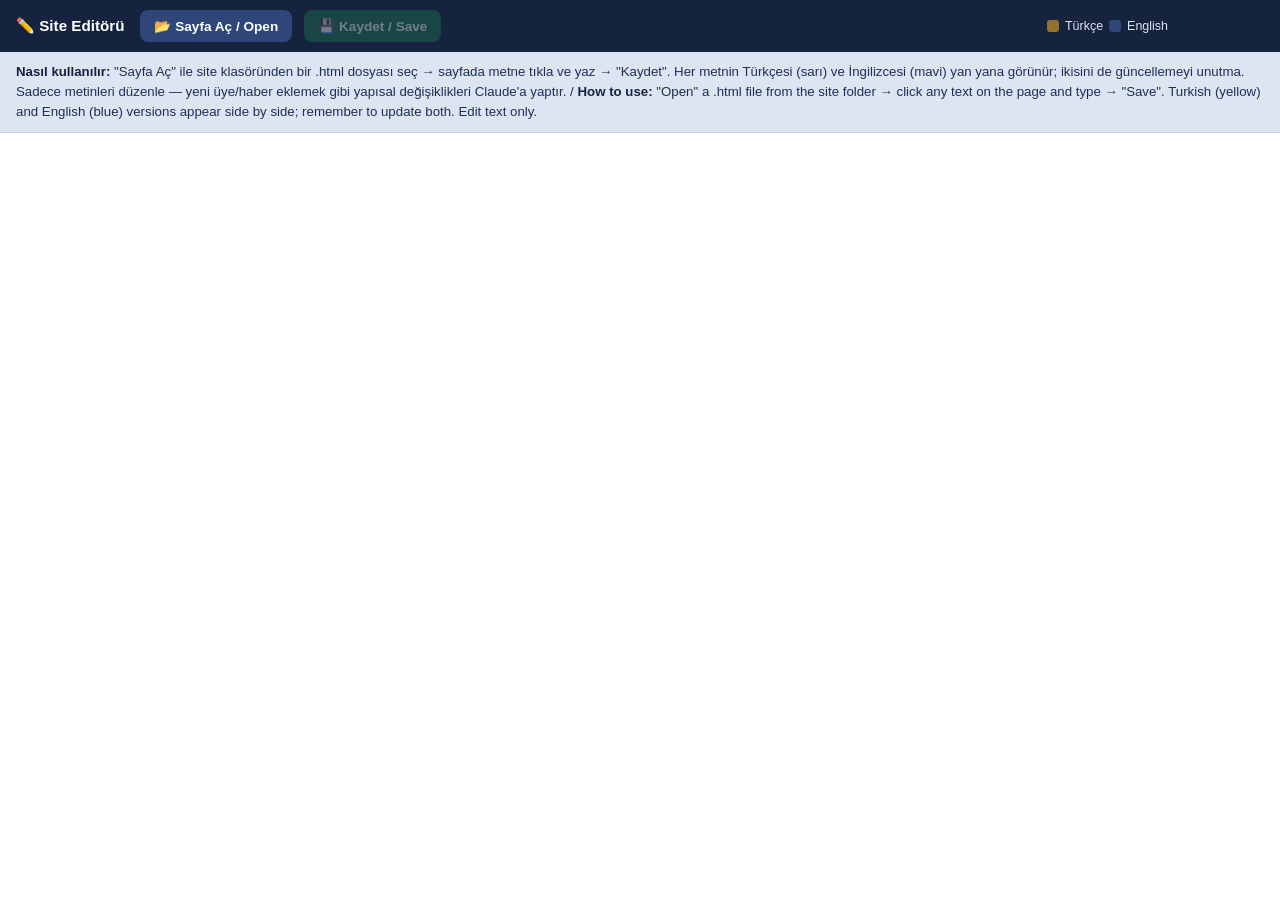
==== editor.html @ 821d8e5f "Initial release: bilingual research group website Static TR/EN site for the Kucukkolbasi Research Gr" ====
<!DOCTYPE html>
<html lang="tr">
<head>
  <meta charset="UTF-8">
  <meta name="viewport" content="width=device-width, initial-scale=1.0">
  <title>Site Editörü | Küçükkolbaşı Research Group</title>
  <style>
    * { margin: 0; padding: 0; box-sizing: border-box; }
    html, body { height: 100%; }
    body {
      font-family: "Segoe UI", sans-serif;
      display: flex; flex-direction: column;
      background: #f6f8fc;
    }
    .bar {
      display: flex; align-items: center; gap: 12px; flex-wrap: wrap;
      background: #16233f; color: #dde4f2;
      padding: 10px 16px;
    }
    .bar strong { color: #fff; font-size: 0.95rem; margin-right: 4px; }
    .bar button {
      border: none; border-radius: 8px; cursor: pointer;
      font: 600 0.85rem "Segoe UI", sans-serif;
      padding: 8px 14px;
      background: #2e4778; color: #fff;
    }
    .bar button:hover:not(:disabled) { background: #3d5a94; }
    .bar button:disabled { opacity: 0.4; cursor: not-allowed; }
    #saveBtn { background: #1e7a4f; }
    #saveBtn:hover:not(:disabled) { background: #239159; }
    #fileName { font-size: 0.82rem; color: #7c9cc4; }
    .legend { display: flex; align-items: center; gap: 6px; font-size: 0.78rem; margin-left: auto; }
    .sw { display: inline-block; width: 12px; height: 12px; border-radius: 3px; }
    .sw.tr { background: rgba(255, 178, 36, 0.55); }
    .sw.en { background: rgba(61, 90, 148, 0.65); }
    #status { font-size: 0.82rem; font-weight: 600; min-width: 90px; }
    #status.ok { color: #7fe0a8; }
    #status.err { color: #ff9b9b; }
    #hint {
      background: #dde4f2; color: #1e3055;
      font-size: 0.83rem; line-height: 1.5;
      padding: 10px 16px;
      border-bottom: 1px solid #c3cee6;
    }
    #hint b { color: #16233f; }
    #unsupported {
      background: #ffe3e3; color: #7a1f1f;
      padding: 10px 16px; font-size: 0.85rem;
    }
    #frame { flex: 1; width: 100%; border: none; background: #fff; }
    [hidden] { display: none !important; }
  </style>
</head>
<body>

  <header class="bar">
    <strong>✏️ Site Editörü</strong>
    <button id="openBtn">📂 Sayfa Aç / Open</button>
    <button id="saveBtn" disabled>💾 Kaydet / Save</button>
    <span id="fileName"></span>
    <span class="legend">
      <i class="sw tr"></i> Türkçe
      <i class="sw en"></i> English
      <span id="status"></span>
    </span>
  </header>

  <div id="unsupported" hidden>
    Bu editör Chrome veya Edge tarayıcısı gerektirir (dosya kaydetme özelliği için). /
    This editor requires Chrome or Edge (for the file-save feature).
  </div>

  <div id="hint">
    <b>Nasıl kullanılır:</b> "Sayfa Aç" ile site klasöründen bir .html dosyası seç → sayfada metne tıkla ve yaz → "Kaydet".
    Her metnin Türkçesi (sarı) ve İngilizcesi (mavi) yan yana görünür; ikisini de güncellemeyi unutma.
    Sadece metinleri düzenle — yeni üye/haber eklemek gibi yapısal değişiklikleri Claude'a yaptır. /
    <b>How to use:</b> "Open" a .html file from the site folder → click any text on the page and type → "Save".
    Turkish (yellow) and English (blue) versions appear side by side; remember to update both. Edit text only.
  </div>

  <iframe id="frame" title="Düzenlenen sayfa"></iframe>

  <script>
    (function () {
      var frame = document.getElementById("frame");
      var openBtn = document.getElementById("openBtn");
      var saveBtn = document.getElementById("saveBtn");
      var fileNameEl = document.getElementById("fileName");
      var statusEl = document.getElementById("status");
      var fileHandle = null;
      var dirty = false;

      var supported = "showOpenFilePicker" in window;
      if (!supported) {
        document.getElementById("unsupported").hidden = false;
        openBtn.disabled = true;
      }

      function flash(msg, isErr) {
        statusEl.textContent = msg;
        statusEl.className = isErr ? "err" : "ok";
        if (!isErr) setTimeout(function () { statusEl.textContent = ""; }, 3000);
      }

      function setDirty(v) {
        dirty = v;
        saveBtn.disabled = !fileHandle || !v;
      }

      /* Load raw HTML text into the editor iframe.
         Scripts are neutralised (type="text/plain") so the page stays static while editing;
         the Save step restores them. */
      function loadHtml(text, name) {
        var prepared = text.replace(/<script(?=[\s>])/gi, '<script data-editor-disabled type="text/plain"');
        frame.srcdoc = prepared;
        fileNameEl.textContent = name || "";
        setDirty(false);
      }

      frame.addEventListener("load", function () {
        var doc = frame.contentDocument;
        if (!doc || !doc.body || !doc.body.childElementCount) return;

        var st = doc.createElement("style");
        st.setAttribute("data-editor-only", "");
        st.textContent =
          'html[data-lang="tr"] .en, html[data-lang="en"] .tr { display: revert !important; }' +
          '.tr { background: rgba(255,178,36,.16); box-shadow: inset 0 0 0 1px rgba(255,178,36,.4); }' +
          '.en { background: rgba(61,90,148,.12); box-shadow: inset 0 0 0 1px rgba(61,90,148,.35); }' +
          '[contenteditable="true"]:hover { outline: 2px solid #3d5a94; cursor: text; }' +
          '[contenteditable="true"]:focus { outline: 2px solid #ffb224; }' +
          '.reveal { opacity: 1 !important; transform: none !important; }' +
          'html { scroll-behavior: auto; }';
        doc.head.appendChild(st);

        /* bilingual spans are always editable */
        doc.querySelectorAll(".tr, .en").forEach(function (el) {
          el.setAttribute("contenteditable", "true");
        });
        /* plain single-language text elements (e.g. member names) */
        doc.querySelectorAll("h1,h2,h3,h4,p,li,time").forEach(function (el) {
          if (!el.querySelector(".tr, .en") && !el.closest('[contenteditable="true"]')) {
            el.setAttribute("contenteditable", "true");
          }
        });

        /* keep the iframe on the page being edited */
        doc.addEventListener("click", function (e) {
          if (e.target.closest("a")) e.preventDefault();
        }, true);

        doc.addEventListener("input", function () { setDirty(true); });
      });

      function serialize() {
        var clone = frame.contentDocument.documentElement.cloneNode(true);
        clone.querySelectorAll("[data-editor-only]").forEach(function (n) { n.remove(); });
        clone.querySelectorAll("[contenteditable]").forEach(function (n) { n.removeAttribute("contenteditable"); });
        clone.querySelectorAll("script[data-editor-disabled]").forEach(function (s) {
          s.removeAttribute("type");
          s.removeAttribute("data-editor-disabled");
        });
        return "<!DOCTYPE html>\n" + clone.outerHTML + "\n";
      }

      openBtn.addEventListener("click", function () {
        if (dirty && !confirm("Kaydedilmemiş değişiklikler var, yine de devam? / Unsaved changes, continue anyway?")) return;
        window.showOpenFilePicker({
          types: [{ description: "HTML", accept: { "text/html": [".html", ".htm"] } }]
        }).then(function (handles) {
          fileHandle = handles[0];
          return fileHandle.getFile();
        }).then(function (file) {
          return file.text().then(function (text) { loadHtml(text, file.name); });
        }).catch(function (err) {
          if (err && err.name !== "AbortError") flash("Hata / Error: " + err.message, true);
        });
      });

      saveBtn.addEventListener("click", function () {
        if (!fileHandle) return;
        var html = serialize();
        fileHandle.createWritable().then(function (w) {
          return w.write(html).then(function () { return w.close(); });
        }).then(function () {
          setDirty(false);
          flash("Kaydedildi ✓ / Saved ✓");
        }).catch(function (err) {
          flash("Hata / Error: " + err.message, true);
        });
      });

      window.addEventListener("beforeunload", function (e) {
        if (dirty) { e.preventDefault(); e.returnValue = ""; }
      });

      /* exposed for testing and console use */
      window.krgEditor = { loadHtml: loadHtml, serialize: serialize };
    })();
  </script>
</body>
</html>
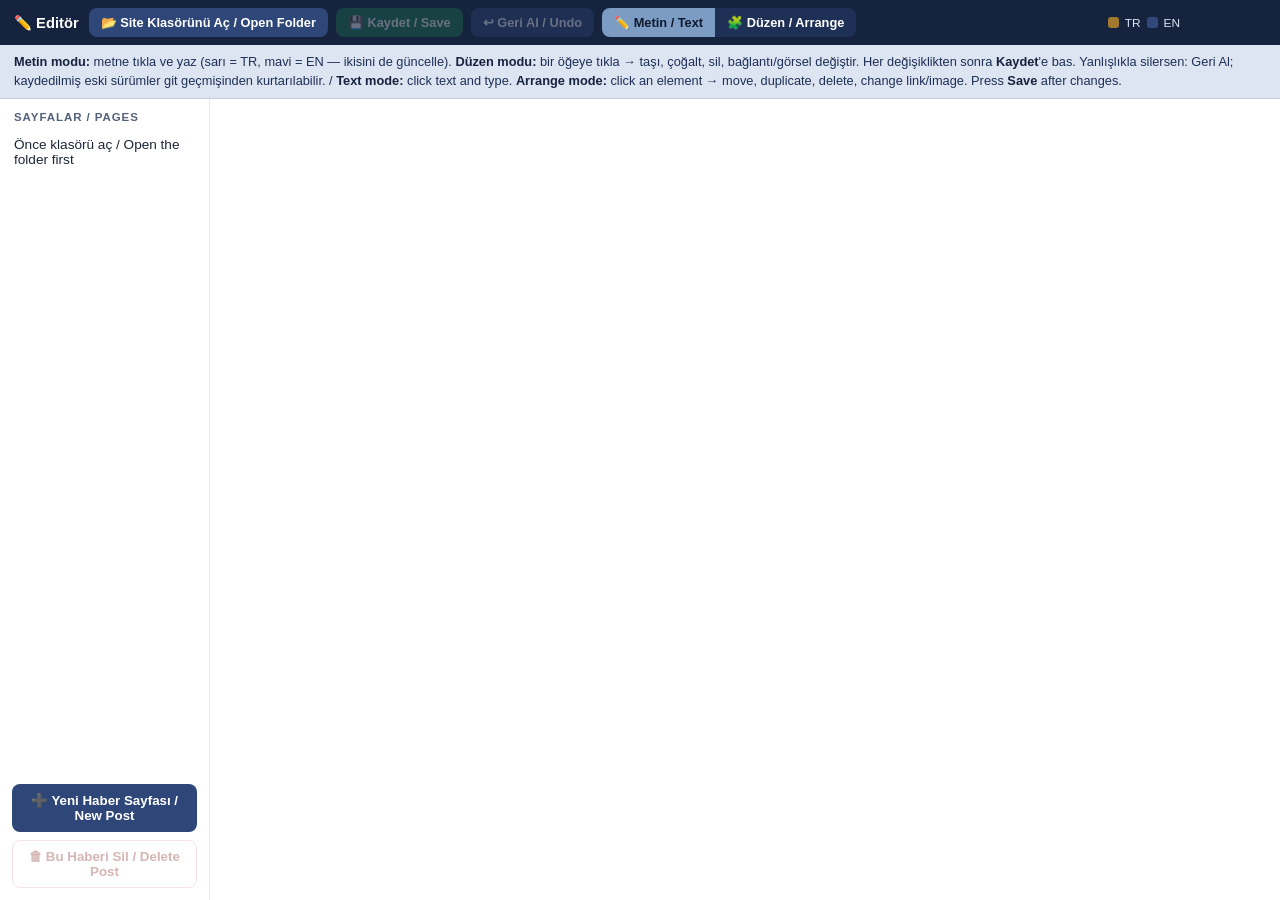
==== commit 943c0232: "Team photos, simplified nav, visual editor v2 - Wire teamimages/ photos into all member cards (Emadu" ====
--- a/editor.html
+++ b/editor.html
@@ -10,110 +10,287 @@
     body {
       font-family: "Segoe UI", sans-serif;
       display: flex; flex-direction: column;
-      background: #f6f8fc;
-    }
+      background: #f6f8fc; color: #1c2536;
+    }
+
+    /* ---------- top bar ---------- */
     .bar {
-      display: flex; align-items: center; gap: 12px; flex-wrap: wrap;
+      display: flex; align-items: center; gap: 8px; flex-wrap: wrap;
       background: #16233f; color: #dde4f2;
-      padding: 10px 16px;
-    }
-    .bar strong { color: #fff; font-size: 0.95rem; margin-right: 4px; }
-    .bar button {
+      padding: 8px 14px;
+    }
+    .bar strong { color: #fff; font-size: 0.92rem; margin-right: 2px; }
+    .bar button, .modal button {
       border: none; border-radius: 8px; cursor: pointer;
-      font: 600 0.85rem "Segoe UI", sans-serif;
-      padding: 8px 14px;
+      font: 600 0.8rem "Segoe UI", sans-serif;
+      padding: 7px 12px;
       background: #2e4778; color: #fff;
+      white-space: nowrap;
     }
     .bar button:hover:not(:disabled) { background: #3d5a94; }
-    .bar button:disabled { opacity: 0.4; cursor: not-allowed; }
+    .bar button:disabled { opacity: 0.35; cursor: not-allowed; }
     #saveBtn { background: #1e7a4f; }
     #saveBtn:hover:not(:disabled) { background: #239159; }
-    #fileName { font-size: 0.82rem; color: #7c9cc4; }
-    .legend { display: flex; align-items: center; gap: 6px; font-size: 0.78rem; margin-left: auto; }
-    .sw { display: inline-block; width: 12px; height: 12px; border-radius: 3px; }
-    .sw.tr { background: rgba(255, 178, 36, 0.55); }
-    .sw.en { background: rgba(61, 90, 148, 0.65); }
-    #status { font-size: 0.82rem; font-weight: 600; min-width: 90px; }
+    .mode-group { display: flex; border-radius: 8px; overflow: hidden; }
+    .mode-group button { border-radius: 0; background: #1e3055; }
+    .mode-group button.on { background: #7c9cc4; color: #101a30; }
+    .sel-tools { display: flex; align-items: center; gap: 6px; flex-wrap: wrap; }
+    .sel-tools[hidden] { display: none; }
+    #selLabel {
+      font: 600 0.75rem Consolas, monospace; color: #ffb224;
+      background: rgba(255,178,36,0.12); border: 1px solid rgba(255,178,36,0.4);
+      border-radius: 6px; padding: 4px 8px;
+    }
+    .sel-tools button { background: #3d5a94; padding: 6px 9px; }
+    .sel-tools button.danger { background: #8a2f2f; }
+    .sel-tools button.danger:hover { background: #a83a3a; }
+    .legend { display: flex; align-items: center; gap: 6px; font-size: 0.74rem; margin-left: auto; }
+    .sw { display: inline-block; width: 11px; height: 11px; border-radius: 3px; }
+    .sw.tr { background: rgba(255, 178, 36, 0.6); }
+    .sw.en { background: rgba(61, 90, 148, 0.7); }
+    #status { font-size: 0.8rem; font-weight: 600; min-width: 80px; }
     #status.ok { color: #7fe0a8; }
     #status.err { color: #ff9b9b; }
+
+    /* ---------- hint ---------- */
     #hint {
       background: #dde4f2; color: #1e3055;
-      font-size: 0.83rem; line-height: 1.5;
-      padding: 10px 16px;
+      font-size: 0.8rem; line-height: 1.45;
+      padding: 8px 14px;
       border-bottom: 1px solid #c3cee6;
     }
     #hint b { color: #16233f; }
-    #unsupported {
-      background: #ffe3e3; color: #7a1f1f;
-      padding: 10px 16px; font-size: 0.85rem;
-    }
-    #frame { flex: 1; width: 100%; border: none; background: #fff; }
+    #unsupported { background: #ffe3e3; color: #7a1f1f; padding: 10px 14px; font-size: 0.85rem; }
+
+    /* ---------- layout ---------- */
+    #main { flex: 1; display: flex; min-height: 0; }
+    #sidebar {
+      width: 210px; flex-shrink: 0;
+      background: #fff; border-right: 1px solid #e3e8f2;
+      display: flex; flex-direction: column;
+      overflow-y: auto;
+    }
+    #sidebar h4 {
+      font-size: 0.72rem; letter-spacing: 0.08em; text-transform: uppercase;
+      color: #55617a; padding: 12px 14px 6px;
+    }
+    .page-item {
+      display: block; width: 100%; text-align: left;
+      border: none; background: none; cursor: pointer;
+      font: 500 0.85rem "Segoe UI", sans-serif; color: #1c2536;
+      padding: 8px 14px;
+    }
+    .page-item:hover { background: #f6f8fc; }
+    .page-item.active { background: #dde4f2; font-weight: 700; color: #16233f; }
+    .page-item .sub { color: #7c9cc4; font-size: 0.72rem; display: block; }
+    #sideActions { margin-top: auto; padding: 12px; display: flex; flex-direction: column; gap: 8px; }
+    #sideActions button { width: 100%; }
+    #newPageBtn { background: #2e4778; color: #fff; border: none; border-radius: 8px; padding: 9px; font-weight: 600; cursor: pointer; }
+    #delPageBtn { background: #fff; color: #8a2f2f; border: 1.5px solid #e3b3b3; border-radius: 8px; padding: 8px; font-weight: 600; cursor: pointer; }
+    #delPageBtn:disabled { opacity: 0.35; cursor: not-allowed; }
+    #frame { flex: 1; border: none; background: #fff; min-width: 0; }
+
+    /* ---------- image picker modal ---------- */
+    #modalWrap {
+      position: fixed; inset: 0; z-index: 50;
+      background: rgba(16, 26, 48, 0.55);
+      display: grid; place-items: center;
+    }
+    .modal {
+      background: #fff; border-radius: 14px; padding: 20px;
+      width: min(640px, 92vw); max-height: 80vh; overflow-y: auto;
+    }
+    .modal h3 { font-size: 1rem; color: #16233f; margin-bottom: 14px; }
+    .img-grid { display: grid; grid-template-columns: repeat(auto-fill, minmax(110px, 1fr)); gap: 10px; }
+    .img-choice { border: 2px solid #e3e8f2; border-radius: 10px; background: #fff; cursor: pointer; padding: 6px; }
+    .img-choice:hover { border-color: #2e4778; }
+    .img-choice img { width: 100%; height: 80px; object-fit: cover; border-radius: 6px; display: block; }
+    .img-choice span { display: block; font-size: 0.68rem; color: #55617a; margin-top: 4px; word-break: break-all; }
+    .modal .close-row { margin-top: 14px; text-align: right; }
     [hidden] { display: none !important; }
   </style>
 </head>
 <body>
 
   <header class="bar">
-    <strong>✏️ Site Editörü</strong>
-    <button id="openBtn">📂 Sayfa Aç / Open</button>
+    <strong>✏️ Editör</strong>
+    <button id="openBtn">📂 Site Klasörünü Aç / Open Folder</button>
     <button id="saveBtn" disabled>💾 Kaydet / Save</button>
-    <span id="fileName"></span>
+    <button id="undoBtn" disabled>↩ Geri Al / Undo</button>
+    <span class="mode-group">
+      <button id="modeText" class="on">✏️ Metin / Text</button>
+      <button id="modeArrange">🧩 Düzen / Arrange</button>
+    </span>
+    <span class="sel-tools" id="selTools" hidden>
+      <span id="selLabel"></span>
+      <button id="upBtn" title="Yukarı taşı / Move up">⬆</button>
+      <button id="downBtn" title="Aşağı taşı / Move down">⬇</button>
+      <button id="dupBtn" title="Çoğalt / Duplicate">⧉</button>
+      <button id="linkBtn" title="Bağlantıyı düzenle / Edit link">🔗</button>
+      <button id="imgBtn" title="Görseli değiştir / Change image">🖼</button>
+      <button id="parentBtn" title="Üst öğeyi seç / Select parent">⌃ Üst</button>
+      <button id="delBtn" class="danger" title="Sil / Delete">🗑</button>
+    </span>
     <span class="legend">
-      <i class="sw tr"></i> Türkçe
-      <i class="sw en"></i> English
+      <i class="sw tr"></i> TR
+      <i class="sw en"></i> EN
       <span id="status"></span>
     </span>
   </header>
 
   <div id="unsupported" hidden>
-    Bu editör Chrome veya Edge tarayıcısı gerektirir (dosya kaydetme özelliği için). /
-    This editor requires Chrome or Edge (for the file-save feature).
+    Bu editör Chrome veya Edge gerektirir. / This editor requires Chrome or Edge.
   </div>
 
   <div id="hint">
-    <b>Nasıl kullanılır:</b> "Sayfa Aç" ile site klasöründen bir .html dosyası seç → sayfada metne tıkla ve yaz → "Kaydet".
-    Her metnin Türkçesi (sarı) ve İngilizcesi (mavi) yan yana görünür; ikisini de güncellemeyi unutma.
-    Sadece metinleri düzenle — yeni üye/haber eklemek gibi yapısal değişiklikleri Claude'a yaptır. /
-    <b>How to use:</b> "Open" a .html file from the site folder → click any text on the page and type → "Save".
-    Turkish (yellow) and English (blue) versions appear side by side; remember to update both. Edit text only.
+    <b>Metin modu:</b> metne tıkla ve yaz (sarı = TR, mavi = EN — ikisini de güncelle).
+    <b>Düzen modu:</b> bir öğeye tıkla → taşı, çoğalt, sil, bağlantı/görsel değiştir.
+    Her değişiklikten sonra <b>Kaydet</b>'e bas. Yanlışlıkla silersen: Geri Al; kaydedilmiş eski sürümler git geçmişinden kurtarılabilir. /
+    <b>Text mode:</b> click text and type. <b>Arrange mode:</b> click an element → move, duplicate, delete, change link/image. Press <b>Save</b> after changes.
   </div>
 
-  <iframe id="frame" title="Düzenlenen sayfa"></iframe>
+  <div id="main">
+    <aside id="sidebar">
+      <h4>Sayfalar / Pages</h4>
+      <div id="pageList"><button class="page-item" disabled>Önce klasörü aç / Open the folder first</button></div>
+      <div id="sideActions">
+        <button id="newPageBtn" disabled>➕ Yeni Haber Sayfası / New Post</button>
+        <button id="delPageBtn" disabled>🗑 Bu Haberi Sil / Delete Post</button>
+      </div>
+    </aside>
+    <iframe id="frame" title="Düzenlenen sayfa"></iframe>
+  </div>
+
+  <div id="modalWrap" hidden>
+    <div class="modal">
+      <h3>Görsel seç / Choose an image</h3>
+      <div class="img-grid" id="imgGrid"></div>
+      <div class="close-row"><button id="modalClose">Vazgeç / Cancel</button></div>
+    </div>
+  </div>
 
   <script>
     (function () {
-      var frame = document.getElementById("frame");
-      var openBtn = document.getElementById("openBtn");
-      var saveBtn = document.getElementById("saveBtn");
-      var fileNameEl = document.getElementById("fileName");
-      var statusEl = document.getElementById("status");
-      var fileHandle = null;
+      "use strict";
+      var $ = function (id) { return document.getElementById(id); };
+      var frame = $("frame");
+
+      var dirHandle = null;        // FileSystemDirectoryHandle of the site folder
+      var pages = [];              // [{path, name, inNews, handle}]
+      var images = [];             // [{path, handle}]
+      var current = null;          // current page object
       var dirty = false;
-
-      var supported = "showOpenFilePicker" in window;
-      if (!supported) {
-        document.getElementById("unsupported").hidden = false;
-        openBtn.disabled = true;
-      }
-
+      var mode = "text";           // "text" | "arrange"
+      var selected = null;         // selected element in arrange mode
+      var undoStack = [];          // serialized snapshots (max 50)
+      var restoring = false;
+
+      var supported = "showDirectoryPicker" in window;
+      if (!supported) { $("unsupported").hidden = false; $("openBtn").disabled = true; }
+
+      /* ================= helpers ================= */
       function flash(msg, isErr) {
-        statusEl.textContent = msg;
-        statusEl.className = isErr ? "err" : "ok";
-        if (!isErr) setTimeout(function () { statusEl.textContent = ""; }, 3000);
-      }
-
+        var s = $("status");
+        s.textContent = msg; s.className = isErr ? "err" : "ok";
+        if (!isErr) setTimeout(function () { s.textContent = ""; }, 3000);
+      }
       function setDirty(v) {
         dirty = v;
-        saveBtn.disabled = !fileHandle || !v;
-      }
-
-      /* Load raw HTML text into the editor iframe.
-         Scripts are neutralised (type="text/plain") so the page stays static while editing;
-         the Save step restores them. */
+        $("saveBtn").disabled = !v || !current || !current.handle;
+        renderPageList();
+      }
+      function confirmDiscard() {
+        return !dirty || confirm("Kaydedilmemiş değişiklikler var, devam edilsin mi? / Unsaved changes, continue anyway?");
+      }
+      function today() {
+        var d = new Date();
+        var p = function (n) { return String(n).padStart(2, "0"); };
+        return { iso: d.getFullYear() + "-" + p(d.getMonth() + 1) + "-" + p(d.getDate()),
+                 disp: p(d.getDate()) + "." + p(d.getMonth() + 1) + "." + d.getFullYear() };
+      }
+      function slugify(s) {
+        var map = { "ç": "c", "ğ": "g", "ı": "i", "ö": "o", "ş": "s", "ü": "u" };
+        return s.toLowerCase().replace(/[çğıöşü]/g, function (c) { return map[c]; })
+                .replace(/[^a-z0-9]+/g, "-").replace(/^-+|-+$/g, "").slice(0, 60) || "yeni-haber";
+      }
+
+      /* ================= folder / pages ================= */
+      $("openBtn").addEventListener("click", async function () {
+        if (!confirmDiscard()) return;
+        try {
+          var dh = await window.showDirectoryPicker({ mode: "readwrite" });
+          try { await dh.getFileHandle("index.html"); }
+          catch (e) { flash("Bu klasörde index.html yok — site klasörünü seç. / No index.html here — pick the site folder.", true); return; }
+          dirHandle = dh;
+          await scanFolder();
+          $("newPageBtn").disabled = false;
+          var idx = pages.find(function (p) { return p.path === "index.html"; });
+          if (idx) loadPage(idx);
+          flash("Klasör açıldı ✓ / Folder opened ✓");
+        } catch (err) {
+          if (err && err.name !== "AbortError") flash("Hata / Error: " + err.message, true);
+        }
+      });
+
+      async function scanFolder() {
+        pages = []; images = [];
+        var imgExt = /\.(jpe?g|png|webp|gif|svg)$/i;
+        for await (var entry of dirHandle.values()) {
+          if (entry.kind === "file") {
+            if (/\.html?$/i.test(entry.name) && entry.name !== "editor.html") {
+              pages.push({ path: entry.name, name: entry.name, inNews: false, handle: entry });
+            } else if (imgExt.test(entry.name)) {
+              images.push({ path: entry.name, handle: entry });
+            }
+          } else if (entry.kind === "directory" && entry.name !== ".git") {
+            for await (var sub of entry.values()) {
+              if (sub.kind !== "file") continue;
+              if (entry.name === "news" && /\.html?$/i.test(sub.name)) {
+                pages.push({ path: "news/" + sub.name, name: sub.name, inNews: true, handle: sub });
+              } else if (imgExt.test(sub.name)) {
+                images.push({ path: entry.name + "/" + sub.name, handle: sub });
+              }
+            }
+          }
+        }
+        var order = { "index.html": 0, "team.html": 1, "news.html": 2 };
+        pages.sort(function (a, b) {
+          var oa = a.inNews ? 10 : (order[a.path] !== undefined ? order[a.path] : 5);
+          var ob = b.inNews ? 10 : (order[b.path] !== undefined ? order[b.path] : 5);
+          return oa - ob || a.path.localeCompare(b.path);
+        });
+        renderPageList();
+      }
+
+      function renderPageList() {
+        var box = $("pageList");
+        box.innerHTML = "";
+        if (!pages.length) return;
+        pages.forEach(function (p) {
+          var b = document.createElement("button");
+          b.className = "page-item" + (current && current.path === p.path ? " active" : "");
+          b.innerHTML = (current && current.path === p.path && dirty ? "● " : "") + p.name +
+                        (p.inNews ? '<span class="sub">news/</span>' : "");
+          b.addEventListener("click", function () { if (confirmDiscard()) loadPage(p); });
+          box.appendChild(b);
+        });
+        $("delPageBtn").disabled = !(current && current.inNews);
+      }
+
+      async function loadPage(page) {
+        var file = await page.handle.getFile();
+        var text = await file.text();
+        current = page;
+        undoStack = []; $("undoBtn").disabled = true;
+        clearSelection();
+        loadHtml(text, page.path);
+        renderPageList();
+      }
+
+      /* ================= iframe load / wire ================= */
       function loadHtml(text, name) {
         var prepared = text.replace(/<script(?=[\s>])/gi, '<script data-editor-disabled type="text/plain"');
         frame.srcdoc = prepared;
-        fileNameEl.textContent = name || "";
         setDirty(false);
       }
 
@@ -121,73 +298,360 @@
         var doc = frame.contentDocument;
         if (!doc || !doc.body || !doc.body.childElementCount) return;
 
-        var st = doc.createElement("style");
-        st.setAttribute("data-editor-only", "");
-        st.textContent =
-          'html[data-lang="tr"] .en, html[data-lang="en"] .tr { display: revert !important; }' +
-          '.tr { background: rgba(255,178,36,.16); box-shadow: inset 0 0 0 1px rgba(255,178,36,.4); }' +
-          '.en { background: rgba(61,90,148,.12); box-shadow: inset 0 0 0 1px rgba(61,90,148,.35); }' +
-          '[contenteditable="true"]:hover { outline: 2px solid #3d5a94; cursor: text; }' +
-          '[contenteditable="true"]:focus { outline: 2px solid #ffb224; }' +
-          '.reveal { opacity: 1 !important; transform: none !important; }' +
-          'html { scroll-behavior: auto; }';
-        doc.head.appendChild(st);
-
-        /* bilingual spans are always editable */
-        doc.querySelectorAll(".tr, .en").forEach(function (el) {
-          el.setAttribute("contenteditable", "true");
-        });
-        /* plain single-language text elements (e.g. member names) */
-        doc.querySelectorAll("h1,h2,h3,h4,p,li,time").forEach(function (el) {
-          if (!el.querySelector(".tr, .en") && !el.closest('[contenteditable="true"]')) {
-            el.setAttribute("contenteditable", "true");
+        if (!doc.querySelector("style[data-editor-only]")) {
+          var st = doc.createElement("style");
+          st.setAttribute("data-editor-only", "");
+          st.textContent =
+            'html[data-lang="tr"] .en, html[data-lang="en"] .tr { display: revert !important; }' +
+            '.tr { background: rgba(255,178,36,.16); box-shadow: inset 0 0 0 1px rgba(255,178,36,.4); }' +
+            '.en { background: rgba(61,90,148,.12); box-shadow: inset 0 0 0 1px rgba(61,90,148,.35); }' +
+            '[contenteditable="true"]:hover { outline: 2px solid #3d5a94; cursor: text; }' +
+            '[contenteditable="true"]:focus { outline: 2px solid #ffb224; }' +
+            '.krg-selected { outline: 3px solid #ff9f1c !important; outline-offset: 2px; }' +
+            'body.krg-arrange *:hover { cursor: default; }' +
+            '.reveal { opacity: 1 !important; transform: none !important; }' +
+            'html { scroll-behavior: auto; }';
+          doc.head.appendChild(st);
+        }
+
+        doc.addEventListener("click", function (e) {
+          if (e.target.closest("a")) e.preventDefault();
+          if (mode === "arrange") {
+            e.stopPropagation();
+            selectFrom(e.target);
+          }
+        }, true);
+        doc.addEventListener("input", function () { if (!restoring) setDirty(true); });
+        doc.addEventListener("keydown", function (e) { if (e.key === "Escape") clearSelection(); });
+
+        applyMode();
+      });
+
+      /* ================= text mode ================= */
+      function applyMode() {
+        var doc = frame.contentDocument;
+        if (!doc || !doc.body) return;
+        if (mode === "text") {
+          doc.body.classList.remove("krg-arrange");
+          doc.querySelectorAll(".tr, .en").forEach(function (el) { el.setAttribute("contenteditable", "true"); });
+          doc.querySelectorAll("h1,h2,h3,h4,p,li,time").forEach(function (el) {
+            if (!el.querySelector(".tr, .en") && !el.closest('[contenteditable="true"]')) {
+              el.setAttribute("contenteditable", "true");
+            }
+          });
+          clearSelection();
+        } else {
+          doc.body.classList.add("krg-arrange");
+          doc.querySelectorAll("[contenteditable]").forEach(function (el) { el.removeAttribute("contenteditable"); });
+        }
+        $("modeText").classList.toggle("on", mode === "text");
+        $("modeArrange").classList.toggle("on", mode === "arrange");
+      }
+      $("modeText").addEventListener("click", function () { mode = "text"; applyMode(); });
+      $("modeArrange").addEventListener("click", function () { mode = "arrange"; applyMode(); });
+
+      /* ================= arrange mode: selection ================= */
+      var SELECTABLE = ".member-card,.news-card,.research-card,.lead-card,.fact-card,.article-quote," +
+                       "li,.btn,a,img,.avatar,.chip,h1,h2,h3,h4,p,blockquote,time,.hero-badge," +
+                       ".news-card-banner,.research-icon,section,footer,aside";
+
+      function selectFrom(target) {
+        var el = target.closest(SELECTABLE);
+        if (!el || el === frame.contentDocument.body) { clearSelection(); return; }
+        setSelected(el);
+      }
+      function setSelected(el) {
+        clearSelection();
+        selected = el;
+        el.classList.add("krg-selected");
+        var label = el.tagName.toLowerCase();
+        var cls = (el.getAttribute("class") || "").split(/\s+/).filter(function (c) {
+          return c && c !== "krg-selected" && c !== "reveal";
+        })[0];
+        if (cls) label += "." + cls;
+        $("selLabel").textContent = label;
+        $("selTools").hidden = false;
+        $("linkBtn").hidden = !(el.closest("a") || el.querySelector("a"));
+        $("imgBtn").hidden = !(el.tagName === "IMG" || el.querySelector("img"));
+      }
+      function clearSelection() {
+        if (selected) selected.classList.remove("krg-selected");
+        selected = null;
+        $("selTools").hidden = true;
+      }
+
+      /* ================= arrange mode: actions ================= */
+      function pushUndo() {
+        var doc = frame.contentDocument;
+        var clone = doc.documentElement.cloneNode(true);
+        clone.querySelectorAll(".krg-selected").forEach(function (n) { n.classList.remove("krg-selected"); });
+        undoStack.push(clone.outerHTML);
+        if (undoStack.length > 50) undoStack.shift();
+        $("undoBtn").disabled = false;
+      }
+      $("undoBtn").addEventListener("click", function () {
+        if (!undoStack.length) return;
+        restoring = true;
+        clearSelection();
+        frame.srcdoc = undoStack.pop();
+        $("undoBtn").disabled = !undoStack.length;
+        setDirty(true);
+        setTimeout(function () { restoring = false; }, 300);
+      });
+
+      $("delBtn").addEventListener("click", function () {
+        if (!selected) return;
+        if (!confirm("Seçili öğe silinsin mi? / Delete the selected element?")) return;
+        pushUndo();
+        var el = selected; clearSelection();
+        el.remove();
+        setDirty(true);
+      });
+
+      $("dupBtn").addEventListener("click", function () {
+        if (!selected) return;
+        pushUndo();
+        var copy = selected.cloneNode(true);
+        copy.classList.remove("krg-selected");
+        selected.after(copy);
+        setDirty(true);
+        setSelected(copy);
+        copy.scrollIntoView({ block: "center" });
+      });
+
+      $("upBtn").addEventListener("click", function () {
+        if (!selected || !selected.previousElementSibling) return;
+        pushUndo();
+        selected.previousElementSibling.before(selected);
+        setDirty(true);
+        selected.scrollIntoView({ block: "center" });
+      });
+      $("downBtn").addEventListener("click", function () {
+        if (!selected || !selected.nextElementSibling) return;
+        pushUndo();
+        selected.nextElementSibling.after(selected);
+        setDirty(true);
+        selected.scrollIntoView({ block: "center" });
+      });
+
+      $("parentBtn").addEventListener("click", function () {
+        if (!selected) return;
+        var p = selected.parentElement && selected.parentElement.closest(SELECTABLE);
+        if (p && p !== frame.contentDocument.body) setSelected(p);
+      });
+
+      $("linkBtn").addEventListener("click", function () {
+        if (!selected) return;
+        var anchors = selected.tagName === "A" ? [selected]
+                    : (selected.closest("a") ? [selected.closest("a")]
+                    : Array.prototype.slice.call(selected.querySelectorAll("a")));
+        if (!anchors.length) return;
+        var hrefs = [];
+        anchors.forEach(function (a) { var h = a.getAttribute("href") || ""; if (hrefs.indexOf(h) === -1) hrefs.push(h); });
+        pushUndo();
+        var changed = false;
+        hrefs.forEach(function (h) {
+          var nh = prompt("Bağlantı / Link:", h);
+          if (nh !== null && nh !== h) {
+            anchors.forEach(function (a) { if ((a.getAttribute("href") || "") === h) a.setAttribute("href", nh); });
+            changed = true;
           }
         });
-
-        /* keep the iframe on the page being edited */
-        doc.addEventListener("click", function (e) {
-          if (e.target.closest("a")) e.preventDefault();
-        }, true);
-
-        doc.addEventListener("input", function () { setDirty(true); });
-      });
-
+        if (changed) setDirty(true); else undoStack.pop();
+        $("undoBtn").disabled = !undoStack.length;
+      });
+
+      /* ================= image picker ================= */
+      $("imgBtn").addEventListener("click", async function () {
+        if (!selected) return;
+        var img = selected.tagName === "IMG" ? selected : selected.querySelector("img");
+        if (!img) return;
+        if (!images.length) { flash("Klasörde görsel bulunamadı / No images found in folder", true); return; }
+        var chosen = await pickImage();
+        if (!chosen) return;
+        pushUndo();
+        var rel = (current && current.inNews ? "../" : "") + chosen.path;
+        img.setAttribute("src", rel);
+        var alt = prompt("Görsel açıklaması (alt) / Image description:", img.getAttribute("alt") || "");
+        if (alt !== null) img.setAttribute("alt", alt);
+        setDirty(true);
+      });
+
+      function pickImage() {
+        return new Promise(async function (resolve) {
+          var wrap = $("modalWrap"), grid = $("imgGrid");
+          grid.innerHTML = "";
+          var urls = [];
+          for (var i = 0; i < images.length; i++) {
+            var im = images[i];
+            var btn = document.createElement("button");
+            btn.className = "img-choice";
+            try {
+              var f = await im.handle.getFile();
+              var u = URL.createObjectURL(f);
+              urls.push(u);
+              btn.innerHTML = '<img src="' + u + '"><span>' + im.path + "</span>";
+            } catch (e) { btn.innerHTML = "<span>" + im.path + "</span>"; }
+            (function (choice) {
+              btn.addEventListener("click", function () { done(choice); });
+            })(im);
+            grid.appendChild(btn);
+          }
+          function done(val) {
+            urls.forEach(function (u) { URL.revokeObjectURL(u); });
+            wrap.hidden = true;
+            $("modalClose").removeEventListener("click", onCancel);
+            resolve(val);
+          }
+          function onCancel() { done(null); }
+          $("modalClose").addEventListener("click", onCancel);
+          wrap.hidden = false;
+        });
+      }
+
+      /* ================= save ================= */
       function serialize() {
         var clone = frame.contentDocument.documentElement.cloneNode(true);
         clone.querySelectorAll("[data-editor-only]").forEach(function (n) { n.remove(); });
         clone.querySelectorAll("[contenteditable]").forEach(function (n) { n.removeAttribute("contenteditable"); });
+        clone.querySelectorAll(".krg-selected").forEach(function (n) { n.classList.remove("krg-selected"); });
+        var body = clone.querySelector("body");
+        if (body) body.classList.remove("krg-arrange");
         clone.querySelectorAll("script[data-editor-disabled]").forEach(function (s) {
-          s.removeAttribute("type");
-          s.removeAttribute("data-editor-disabled");
+          s.removeAttribute("type"); s.removeAttribute("data-editor-disabled");
         });
         return "<!DOCTYPE html>\n" + clone.outerHTML + "\n";
       }
 
-      openBtn.addEventListener("click", function () {
-        if (dirty && !confirm("Kaydedilmemiş değişiklikler var, yine de devam? / Unsaved changes, continue anyway?")) return;
-        window.showOpenFilePicker({
-          types: [{ description: "HTML", accept: { "text/html": [".html", ".htm"] } }]
-        }).then(function (handles) {
-          fileHandle = handles[0];
-          return fileHandle.getFile();
-        }).then(function (file) {
-          return file.text().then(function (text) { loadHtml(text, file.name); });
-        }).catch(function (err) {
-          if (err && err.name !== "AbortError") flash("Hata / Error: " + err.message, true);
-        });
-      });
-
-      saveBtn.addEventListener("click", function () {
-        if (!fileHandle) return;
-        var html = serialize();
-        fileHandle.createWritable().then(function (w) {
-          return w.write(html).then(function () { return w.close(); });
-        }).then(function () {
+      $("saveBtn").addEventListener("click", async function () {
+        if (!current || !current.handle) return;
+        try {
+          var w = await current.handle.createWritable();
+          await w.write(serialize());
+          await w.close();
           setDirty(false);
           flash("Kaydedildi ✓ / Saved ✓");
-        }).catch(function (err) {
-          flash("Hata / Error: " + err.message, true);
-        });
+        } catch (err) { flash("Hata / Error: " + err.message, true); }
+      });
+
+      /* ================= new post page ================= */
+      $("newPageBtn").addEventListener("click", async function () {
+        if (!dirHandle || !confirmDiscard()) return;
+        try {
+          var trTitle = prompt("Haberin Türkçe başlığı / Turkish title:");
+          if (!trTitle) return;
+          var enTitle = prompt("Haberin İngilizce başlığı / English title:", trTitle);
+          if (!enTitle) return;
+          var isNews = confirm("Bu bir grup haberi mi? / Is this group news?\n(Tamam/OK = Grup Haberleri, İptal/Cancel = Uzmanlık/Expertise)");
+          var chipTr = isNews ? "Grup Haberleri" : "Uzmanlık";
+          var chipEn = isNews ? "Group News" : "Expertise";
+          var slug = prompt("Dosya adı / File name:", slugify(enTitle));
+          if (!slug) return;
+          slug = slugify(slug);
+
+          var newsDir = await dirHandle.getDirectoryHandle("news");
+          var exists = true;
+          try { await newsDir.getFileHandle(slug + ".html"); } catch (e) { exists = false; }
+          if (exists) { flash("Bu isimde dosya zaten var / A file with this name exists", true); return; }
+
+          /* build the article from an existing one as template */
+          var tplHandle = await newsDir.getFileHandle("mof-nedir.html");
+          var tplText = await (await tplHandle.getFile()).text();
+          var doc = new DOMParser().parseFromString(tplText, "text/html");
+          var t = today();
+
+          doc.title = trTitle + " | Küçükkolbaşı Research Group";
+          var md = doc.querySelector('meta[name="description"]');
+          if (md) md.setAttribute("content", trTitle + " — Küçükkolbaşı Research Group.");
+          var h1 = doc.querySelector(".article-head h1");
+          h1.innerHTML = '<span class="tr"></span> <span class="en"></span>';
+          h1.querySelector(".tr").textContent = trTitle;
+          h1.querySelector(".en").textContent = enTitle;
+          var chip = doc.querySelector(".article-head .chip");
+          chip.innerHTML = '<span class="tr"></span><span class="en"></span>';
+          chip.querySelector(".tr").textContent = chipTr;
+          chip.querySelector(".en").textContent = chipEn;
+          var time = doc.querySelector(".article-head time");
+          time.setAttribute("datetime", t.iso); time.textContent = t.disp;
+          doc.querySelector(".article-body").innerHTML =
+            '\n      <p class="tr">Haber metnini buraya yazın.</p>\n' +
+            '      <p class="en">Write the article text here.</p>\n    ';
+
+          var fh = await newsDir.getFileHandle(slug + ".html", { create: true });
+          var w = await fh.createWritable();
+          await w.write("<!DOCTYPE html>\n" + doc.documentElement.outerHTML + "\n");
+          await w.close();
+
+          /* add a card to news.html */
+          var listPage = pages.find(function (p) { return p.path === "news.html"; });
+          if (listPage) {
+            var listText = await (await listPage.handle.getFile()).text();
+            var ldoc = new DOMParser().parseFromString(listText, "text/html");
+            var grid = ldoc.querySelector(".news-grid");
+            var first = grid && grid.querySelector(".news-card");
+            if (first) {
+              var card = first.cloneNode(true);
+              var chipC = card.querySelector(".chip");
+              chipC.innerHTML = '<span class="tr"></span><span class="en"></span>';
+              chipC.querySelector(".tr").textContent = chipTr;
+              chipC.querySelector(".en").textContent = chipEn;
+              var timeC = card.querySelector("time");
+              timeC.setAttribute("datetime", t.iso); timeC.textContent = t.disp;
+              var h3a = card.querySelector("h3 a");
+              h3a.setAttribute("href", "news/" + slug + ".html");
+              h3a.innerHTML = '<span class="tr"></span> <span class="en"></span>';
+              h3a.querySelector(".tr").textContent = trTitle;
+              h3a.querySelector(".en").textContent = enTitle;
+              var exc = card.querySelector("p");
+              exc.innerHTML = '<span class="tr">Kısa özet buraya.</span><span class="en">Short summary here.</span>';
+              var more = card.querySelector(".news-more");
+              if (more) more.setAttribute("href", "news/" + slug + ".html");
+              grid.prepend(card);
+              var lw = await listPage.handle.createWritable();
+              await lw.write("<!DOCTYPE html>\n" + ldoc.documentElement.outerHTML + "\n");
+              await lw.close();
+            }
+          }
+
+          await scanFolder();
+          var np = pages.find(function (p) { return p.path === "news/" + slug + ".html"; });
+          if (np) loadPage(np);
+          flash("Haber oluşturuldu ✓ / Post created ✓");
+        } catch (err) { flash("Hata / Error: " + err.message, true); }
+      });
+
+      /* ================= delete post page ================= */
+      $("delPageBtn").addEventListener("click", async function () {
+        if (!current || !current.inNews || !dirHandle) return;
+        var fname = current.name;
+        if (!confirm('"' + fname + '" haberi silinsin mi? / Delete this post?')) return;
+        if (!confirm("Emin misin? Dosya diskten silinecek (git geçmişindeki eski sürümler durur). / Are you sure? The file will be removed from disk.")) return;
+        try {
+          var newsDir = await dirHandle.getDirectoryHandle("news");
+          await newsDir.removeEntry(fname);
+          /* remove cards linking to it on news.html and index.html */
+          for (var i = 0; i < pages.length; i++) {
+            var p = pages[i];
+            if (p.path !== "news.html" && p.path !== "index.html") continue;
+            var txt = await (await p.handle.getFile()).text();
+            var d = new DOMParser().parseFromString(txt, "text/html");
+            var removed = false;
+            d.querySelectorAll(".news-card").forEach(function (card) {
+              var a = card.querySelector("a[href]");
+              if (a && a.getAttribute("href").indexOf(fname) !== -1) { card.remove(); removed = true; }
+            });
+            if (removed) {
+              var w = await p.handle.createWritable();
+              await w.write("<!DOCTYPE html>\n" + d.documentElement.outerHTML + "\n");
+              await w.close();
+            }
+          }
+          current = null; dirty = false;
+          await scanFolder();
+          var idx = pages.find(function (pp) { return pp.path === "news.html"; });
+          if (idx) loadPage(idx);
+          flash("Haber silindi ✓ / Post deleted ✓");
+        } catch (err) { flash("Hata / Error: " + err.message, true); }
       });
 
       window.addEventListener("beforeunload", function (e) {
@@ -195,7 +659,14 @@
       });
 
       /* exposed for testing and console use */
-      window.krgEditor = { loadHtml: loadHtml, serialize: serialize };
+      window.krgEditor = {
+        loadHtml: loadHtml, serialize: serialize,
+        setMode: function (m) { mode = m; applyMode(); },
+        getState: function () {
+          return { mode: mode, dirty: dirty, pages: pages.map(function (p) { return p.path; }),
+                   selected: selected ? selected.tagName : null, undoDepth: undoStack.length };
+        }
+      };
     })();
   </script>
 </body>
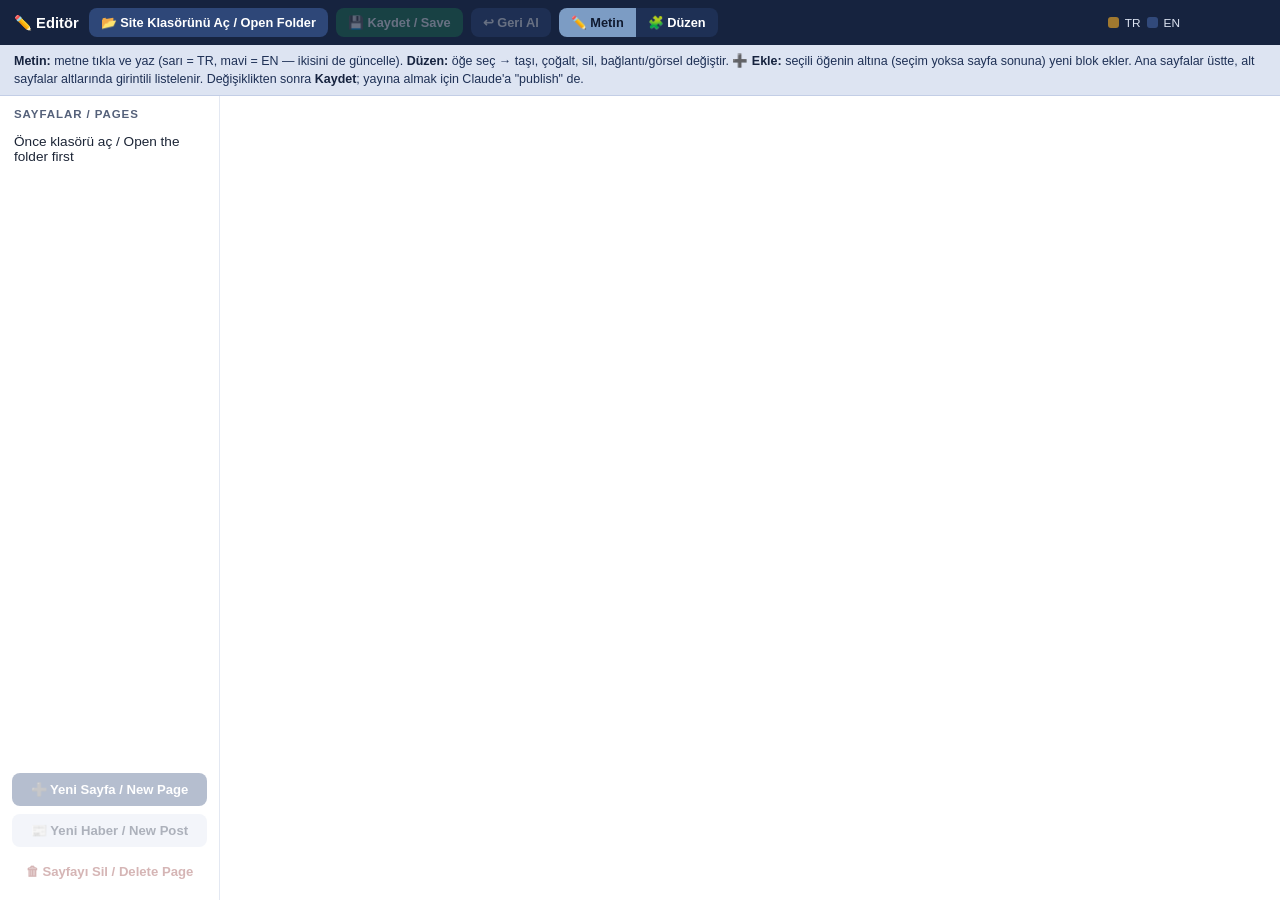
==== commit 193afe8d: "Editor v3: page hierarchy, page creation, block insert palette - New Page modal: create main pages (" ====
--- a/editor.html
+++ b/editor.html
@@ -20,7 +20,7 @@
       padding: 8px 14px;
     }
     .bar strong { color: #fff; font-size: 0.92rem; margin-right: 2px; }
-    .bar button, .modal button {
+    .bar button, .modal button, .modal .btn-row button {
       border: none; border-radius: 8px; cursor: pointer;
       font: 600 0.8rem "Segoe UI", sans-serif;
       padding: 7px 12px;
@@ -34,6 +34,10 @@
     .mode-group { display: flex; border-radius: 8px; overflow: hidden; }
     .mode-group button { border-radius: 0; background: #1e3055; }
     .mode-group button.on { background: #7c9cc4; color: #101a30; }
+    .insert-group { display: flex; align-items: center; gap: 4px; flex-wrap: wrap; }
+    .insert-group .lbl { font-size: 0.78rem; font-weight: 700; color: #7c9cc4; }
+    .insert-group button { background: #24395f; padding: 6px 9px; font-size: 0.75rem; }
+    .insert-group button:hover:not(:disabled) { background: #3d5a94; }
     .sel-tools { display: flex; align-items: center; gap: 6px; flex-wrap: wrap; }
     .sel-tools[hidden] { display: none; }
     #selLabel {
@@ -55,8 +59,8 @@
     /* ---------- hint ---------- */
     #hint {
       background: #dde4f2; color: #1e3055;
-      font-size: 0.8rem; line-height: 1.45;
-      padding: 8px 14px;
+      font-size: 0.78rem; line-height: 1.45;
+      padding: 7px 14px;
       border-bottom: 1px solid #c3cee6;
     }
     #hint b { color: #16233f; }
@@ -65,7 +69,7 @@
     /* ---------- layout ---------- */
     #main { flex: 1; display: flex; min-height: 0; }
     #sidebar {
-      width: 210px; flex-shrink: 0;
+      width: 220px; flex-shrink: 0;
       background: #fff; border-right: 1px solid #e3e8f2;
       display: flex; flex-direction: column;
       overflow-y: auto;
@@ -82,23 +86,25 @@
     }
     .page-item:hover { background: #f6f8fc; }
     .page-item.active { background: #dde4f2; font-weight: 700; color: #16233f; }
-    .page-item .sub { color: #7c9cc4; font-size: 0.72rem; display: block; }
+    .page-item.sub { padding-left: 30px; font-size: 0.8rem; color: #55617a; }
+    .page-item.sub.active { color: #16233f; }
     #sideActions { margin-top: auto; padding: 12px; display: flex; flex-direction: column; gap: 8px; }
-    #sideActions button { width: 100%; }
-    #newPageBtn { background: #2e4778; color: #fff; border: none; border-radius: 8px; padding: 9px; font-weight: 600; cursor: pointer; }
-    #delPageBtn { background: #fff; color: #8a2f2f; border: 1.5px solid #e3b3b3; border-radius: 8px; padding: 8px; font-weight: 600; cursor: pointer; }
-    #delPageBtn:disabled { opacity: 0.35; cursor: not-allowed; }
+    #sideActions button { width: 100%; border: none; border-radius: 8px; padding: 9px; font-weight: 600; cursor: pointer; font-size: 0.82rem; }
+    #newPageBtn { background: #2e4778; color: #fff; }
+    #newPostBtn { background: #dde4f2; color: #16233f; }
+    #delPageBtn { background: #fff; color: #8a2f2f; border: 1.5px solid #e3b3b3; }
+    #sideActions button:disabled { opacity: 0.35; cursor: not-allowed; }
     #frame { flex: 1; border: none; background: #fff; min-width: 0; }
 
-    /* ---------- image picker modal ---------- */
-    #modalWrap {
+    /* ---------- modals ---------- */
+    #modalWrap, #pageModalWrap {
       position: fixed; inset: 0; z-index: 50;
       background: rgba(16, 26, 48, 0.55);
       display: grid; place-items: center;
     }
     .modal {
       background: #fff; border-radius: 14px; padding: 20px;
-      width: min(640px, 92vw); max-height: 80vh; overflow-y: auto;
+      width: min(640px, 92vw); max-height: 84vh; overflow-y: auto;
     }
     .modal h3 { font-size: 1rem; color: #16233f; margin-bottom: 14px; }
     .img-grid { display: grid; grid-template-columns: repeat(auto-fill, minmax(110px, 1fr)); gap: 10px; }
@@ -106,7 +112,17 @@
     .img-choice:hover { border-color: #2e4778; }
     .img-choice img { width: 100%; height: 80px; object-fit: cover; border-radius: 6px; display: block; }
     .img-choice span { display: block; font-size: 0.68rem; color: #55617a; margin-top: 4px; word-break: break-all; }
-    .modal .close-row { margin-top: 14px; text-align: right; }
+    .form-row { display: flex; flex-direction: column; gap: 4px; margin-bottom: 12px; }
+    .form-row label { font-size: 0.76rem; font-weight: 700; color: #55617a; }
+    .form-row input, .form-row select {
+      border: 1.5px solid #e3e8f2; border-radius: 8px; padding: 8px 10px;
+      font: 500 0.88rem "Segoe UI", sans-serif; color: #1c2536;
+    }
+    .form-row input:focus, .form-row select:focus { outline: 2px solid #7c9cc4; }
+    .check-row { display: flex; align-items: center; gap: 8px; margin-bottom: 10px; font-size: 0.84rem; }
+    .check-row input { width: 16px; height: 16px; }
+    .btn-row { margin-top: 14px; display: flex; justify-content: flex-end; gap: 8px; }
+    .btn-row .secondary { background: #e3e8f2; color: #1c2536; }
     [hidden] { display: none !important; }
   </style>
 </head>
@@ -116,10 +132,21 @@
     <strong>✏️ Editör</strong>
     <button id="openBtn">📂 Site Klasörünü Aç / Open Folder</button>
     <button id="saveBtn" disabled>💾 Kaydet / Save</button>
-    <button id="undoBtn" disabled>↩ Geri Al / Undo</button>
+    <button id="undoBtn" disabled>↩ Geri Al</button>
     <span class="mode-group">
-      <button id="modeText" class="on">✏️ Metin / Text</button>
-      <button id="modeArrange">🧩 Düzen / Arrange</button>
+      <button id="modeText" class="on">✏️ Metin</button>
+      <button id="modeArrange">🧩 Düzen</button>
+    </span>
+    <span class="insert-group" id="insertGroup" hidden>
+      <span class="lbl">➕ Ekle:</span>
+      <button data-block="heading">Başlık</button>
+      <button data-block="text">Metin</button>
+      <button data-block="button">Buton</button>
+      <button data-block="image">Görsel</button>
+      <button data-block="list">Liste</button>
+      <button data-block="quote">Alıntı</button>
+      <button data-block="card">Kart</button>
+      <button data-block="section">Bölüm</button>
     </span>
     <span class="sel-tools" id="selTools" hidden>
       <span id="selLabel"></span>
@@ -143,10 +170,10 @@
   </div>
 
   <div id="hint">
-    <b>Metin modu:</b> metne tıkla ve yaz (sarı = TR, mavi = EN — ikisini de güncelle).
-    <b>Düzen modu:</b> bir öğeye tıkla → taşı, çoğalt, sil, bağlantı/görsel değiştir.
-    Her değişiklikten sonra <b>Kaydet</b>'e bas. Yanlışlıkla silersen: Geri Al; kaydedilmiş eski sürümler git geçmişinden kurtarılabilir. /
-    <b>Text mode:</b> click text and type. <b>Arrange mode:</b> click an element → move, duplicate, delete, change link/image. Press <b>Save</b> after changes.
+    <b>Metin:</b> metne tıkla ve yaz (sarı = TR, mavi = EN — ikisini de güncelle).
+    <b>Düzen:</b> öğe seç → taşı, çoğalt, sil, bağlantı/görsel değiştir.
+    <b>➕ Ekle:</b> seçili öğenin altına (seçim yoksa sayfa sonuna) yeni blok ekler.
+    Ana sayfalar üstte, alt sayfalar altlarında girintili listelenir. Değişiklikten sonra <b>Kaydet</b>; yayına almak için Claude'a "publish" de.
   </div>
 
   <div id="main">
@@ -154,8 +181,9 @@
       <h4>Sayfalar / Pages</h4>
       <div id="pageList"><button class="page-item" disabled>Önce klasörü aç / Open the folder first</button></div>
       <div id="sideActions">
-        <button id="newPageBtn" disabled>➕ Yeni Haber Sayfası / New Post</button>
-        <button id="delPageBtn" disabled>🗑 Bu Haberi Sil / Delete Post</button>
+        <button id="newPageBtn" disabled>➕ Yeni Sayfa / New Page</button>
+        <button id="newPostBtn" disabled>📰 Yeni Haber / New Post</button>
+        <button id="delPageBtn" disabled>🗑 Sayfayı Sil / Delete Page</button>
       </div>
     </aside>
     <iframe id="frame" title="Düzenlenen sayfa"></iframe>
@@ -165,7 +193,48 @@
     <div class="modal">
       <h3>Görsel seç / Choose an image</h3>
       <div class="img-grid" id="imgGrid"></div>
-      <div class="close-row"><button id="modalClose">Vazgeç / Cancel</button></div>
+      <div class="btn-row"><button id="modalClose" class="secondary">Vazgeç / Cancel</button></div>
+    </div>
+  </div>
+
+  <div id="pageModalWrap" hidden>
+    <div class="modal">
+      <h3>➕ Yeni Sayfa / New Page</h3>
+      <div class="form-row">
+        <label>Türkçe başlık / Turkish title</label>
+        <input id="npTr" placeholder="ör. Yayınlarımız">
+      </div>
+      <div class="form-row">
+        <label>İngilizce başlık / English title</label>
+        <input id="npEn" placeholder="e.g. Publications">
+      </div>
+      <div class="form-row">
+        <label>Dosya adı / File name (boş bırakılırsa otomatik / auto if empty)</label>
+        <input id="npSlug" placeholder="yayinlarimiz">
+      </div>
+      <div class="form-row">
+        <label>Sayfa türü / Page type</label>
+        <select id="npType">
+          <option value="main">Ana sayfa (kökte) / Main page (root)</option>
+          <option value="sub">Alt sayfa / Subpage</option>
+        </select>
+      </div>
+      <div class="form-row" id="npParentRow" hidden>
+        <label>Üst sayfa / Parent page</label>
+        <select id="npParent"></select>
+      </div>
+      <div class="check-row" id="npNavRow">
+        <input type="checkbox" id="npNav" checked>
+        <label for="npNav">Üst menüye ekle (tüm sayfalarda) / Add to top menu (on all pages)</label>
+      </div>
+      <div class="check-row" id="npParentLinkRow" hidden>
+        <input type="checkbox" id="npParentLink" checked>
+        <label for="npParentLink">Üst sayfaya bağlantı kartı ekle / Add a link card on the parent page</label>
+      </div>
+      <div class="btn-row">
+        <button id="npCancel" class="secondary">Vazgeç / Cancel</button>
+        <button id="npCreate">Oluştur / Create</button>
+      </div>
     </div>
   </div>
 
@@ -175,14 +244,14 @@
       var $ = function (id) { return document.getElementById(id); };
       var frame = $("frame");
 
-      var dirHandle = null;        // FileSystemDirectoryHandle of the site folder
-      var pages = [];              // [{path, name, inNews, handle}]
+      var dirHandle = null;
+      var pages = [];              // [{path, name, dir, depth, handle}]
       var images = [];             // [{path, handle}]
-      var current = null;          // current page object
+      var current = null;
       var dirty = false;
-      var mode = "text";           // "text" | "arrange"
-      var selected = null;         // selected element in arrange mode
-      var undoStack = [];          // serialized snapshots (max 50)
+      var mode = "text";
+      var selected = null;
+      var undoStack = [];
       var restoring = false;
 
       var supported = "showDirectoryPicker" in window;
@@ -211,7 +280,18 @@
       function slugify(s) {
         var map = { "ç": "c", "ğ": "g", "ı": "i", "ö": "o", "ş": "s", "ü": "u" };
         return s.toLowerCase().replace(/[çğıöşü]/g, function (c) { return map[c]; })
-                .replace(/[^a-z0-9]+/g, "-").replace(/^-+|-+$/g, "").slice(0, 60) || "yeni-haber";
+                .replace(/[^a-z0-9]+/g, "-").replace(/^-+|-+$/g, "").slice(0, 60);
+      }
+      function serializeDoc(doc) {
+        return "<!DOCTYPE html>\n" + doc.documentElement.outerHTML + "\n";
+      }
+      function parseHtml(text) {
+        return new DOMParser().parseFromString(text, "text/html");
+      }
+      function stripPrefix(h) { return (h || "").replace(/^(\.\.\/)+/, ""); }
+      async function readPage(p) { return (await p.handle.getFile()).text(); }
+      async function writePage(p, text) {
+        var w = await p.handle.createWritable(); await w.write(text); await w.close();
       }
 
       /* ================= folder / pages ================= */
@@ -224,6 +304,7 @@
           dirHandle = dh;
           await scanFolder();
           $("newPageBtn").disabled = false;
+          $("newPostBtn").disabled = false;
           var idx = pages.find(function (p) { return p.path === "index.html"; });
           if (idx) loadPage(idx);
           flash("Klasör açıldı ✓ / Folder opened ✓");
@@ -238,27 +319,21 @@
         for await (var entry of dirHandle.values()) {
           if (entry.kind === "file") {
             if (/\.html?$/i.test(entry.name) && entry.name !== "editor.html") {
-              pages.push({ path: entry.name, name: entry.name, inNews: false, handle: entry });
+              pages.push({ path: entry.name, name: entry.name, dir: "", depth: 0, handle: entry });
             } else if (imgExt.test(entry.name)) {
               images.push({ path: entry.name, handle: entry });
             }
           } else if (entry.kind === "directory" && entry.name !== ".git") {
             for await (var sub of entry.values()) {
               if (sub.kind !== "file") continue;
-              if (entry.name === "news" && /\.html?$/i.test(sub.name)) {
-                pages.push({ path: "news/" + sub.name, name: sub.name, inNews: true, handle: sub });
+              if (/\.html?$/i.test(sub.name)) {
+                pages.push({ path: entry.name + "/" + sub.name, name: sub.name, dir: entry.name, depth: 1, handle: sub });
               } else if (imgExt.test(sub.name)) {
                 images.push({ path: entry.name + "/" + sub.name, handle: sub });
               }
             }
           }
         }
-        var order = { "index.html": 0, "team.html": 1, "news.html": 2 };
-        pages.sort(function (a, b) {
-          var oa = a.inNews ? 10 : (order[a.path] !== undefined ? order[a.path] : 5);
-          var ob = b.inNews ? 10 : (order[b.path] !== undefined ? order[b.path] : 5);
-          return oa - ob || a.path.localeCompare(b.path);
-        });
         renderPageList();
       }
 
@@ -266,24 +341,42 @@
         var box = $("pageList");
         box.innerHTML = "";
         if (!pages.length) return;
-        pages.forEach(function (p) {
+        var order = { "index.html": 0, "team.html": 1, "news.html": 2 };
+        var roots = pages.filter(function (p) { return p.depth === 0; }).sort(function (a, b) {
+          var oa = order[a.path] !== undefined ? order[a.path] : 5;
+          var ob = order[b.path] !== undefined ? order[b.path] : 5;
+          return oa - ob || a.path.localeCompare(b.path);
+        });
+        var subs = pages.filter(function (p) { return p.depth === 1; })
+                        .sort(function (a, b) { return a.path.localeCompare(b.path); });
+        var used = {};
+        function item(p, isSub) {
           var b = document.createElement("button");
-          b.className = "page-item" + (current && current.path === p.path ? " active" : "");
-          b.innerHTML = (current && current.path === p.path && dirty ? "● " : "") + p.name +
-                        (p.inNews ? '<span class="sub">news/</span>' : "");
+          b.className = "page-item" + (isSub ? " sub" : "") +
+                        (current && current.path === p.path ? " active" : "");
+          b.textContent = (current && current.path === p.path && dirty ? "● " : "") +
+                          (isSub ? "↳ " : "") + p.name;
           b.addEventListener("click", function () { if (confirmDiscard()) loadPage(p); });
-          box.appendChild(b);
+          return b;
+        }
+        roots.forEach(function (r) {
+          box.appendChild(item(r, false));
+          var base = r.name.replace(/\.html?$/i, "");
+          subs.forEach(function (s) {
+            if (s.dir === base) { used[s.path] = 1; box.appendChild(item(s, true)); }
+          });
         });
-        $("delPageBtn").disabled = !(current && current.inNews);
+        subs.forEach(function (s) { if (!used[s.path]) box.appendChild(item(s, true)); });
+        $("delPageBtn").disabled = !(current && current.path !== "index.html" && dirHandle);
       }
 
       async function loadPage(page) {
-        var file = await page.handle.getFile();
-        var text = await file.text();
+        var text = await readPage(page);
         current = page;
         undoStack = []; $("undoBtn").disabled = true;
         clearSelection();
         loadHtml(text, page.path);
+        $("insertGroup").hidden = false;
         renderPageList();
       }
 
@@ -292,6 +385,7 @@
         var prepared = text.replace(/<script(?=[\s>])/gi, '<script data-editor-disabled type="text/plain"');
         frame.srcdoc = prepared;
         setDirty(false);
+        $("insertGroup").hidden = false;
       }
 
       frame.addEventListener("load", function () {
@@ -308,7 +402,6 @@
             '[contenteditable="true"]:hover { outline: 2px solid #3d5a94; cursor: text; }' +
             '[contenteditable="true"]:focus { outline: 2px solid #ffb224; }' +
             '.krg-selected { outline: 3px solid #ff9f1c !important; outline-offset: 2px; }' +
-            'body.krg-arrange *:hover { cursor: default; }' +
             '.reveal { opacity: 1 !important; transform: none !important; }' +
             'html { scroll-behavior: auto; }';
           doc.head.appendChild(st);
@@ -327,12 +420,11 @@
         applyMode();
       });
 
-      /* ================= text mode ================= */
+      /* ================= modes ================= */
       function applyMode() {
         var doc = frame.contentDocument;
         if (!doc || !doc.body) return;
         if (mode === "text") {
-          doc.body.classList.remove("krg-arrange");
           doc.querySelectorAll(".tr, .en").forEach(function (el) { el.setAttribute("contenteditable", "true"); });
           doc.querySelectorAll("h1,h2,h3,h4,p,li,time").forEach(function (el) {
             if (!el.querySelector(".tr, .en") && !el.closest('[contenteditable="true"]')) {
@@ -341,7 +433,6 @@
           });
           clearSelection();
         } else {
-          doc.body.classList.add("krg-arrange");
           doc.querySelectorAll("[contenteditable]").forEach(function (el) { el.removeAttribute("contenteditable"); });
         }
         $("modeText").classList.toggle("on", mode === "text");
@@ -350,10 +441,10 @@
       $("modeText").addEventListener("click", function () { mode = "text"; applyMode(); });
       $("modeArrange").addEventListener("click", function () { mode = "arrange"; applyMode(); });
 
-      /* ================= arrange mode: selection ================= */
+      /* ================= selection ================= */
       var SELECTABLE = ".member-card,.news-card,.research-card,.lead-card,.fact-card,.article-quote," +
                        "li,.btn,a,img,.avatar,.chip,h1,h2,h3,h4,p,blockquote,time,.hero-badge," +
-                       ".news-card-banner,.research-icon,section,footer,aside";
+                       ".news-card-banner,.research-icon,ul,section,footer,aside";
 
       function selectFrom(target) {
         var el = target.closest(SELECTABLE);
@@ -380,7 +471,7 @@
         $("selTools").hidden = true;
       }
 
-      /* ================= arrange mode: actions ================= */
+      /* ================= undo ================= */
       function pushUndo() {
         var doc = frame.contentDocument;
         var clone = doc.documentElement.cloneNode(true);
@@ -399,6 +490,7 @@
         setTimeout(function () { restoring = false; }, 300);
       });
 
+      /* ================= arrange actions ================= */
       $("delBtn").addEventListener("click", function () {
         if (!selected) return;
         if (!confirm("Seçili öğe silinsin mi? / Delete the selected element?")) return;
@@ -461,7 +553,6 @@
         $("undoBtn").disabled = !undoStack.length;
       });
 
-      /* ================= image picker ================= */
       $("imgBtn").addEventListener("click", async function () {
         if (!selected) return;
         var img = selected.tagName === "IMG" ? selected : selected.querySelector("img");
@@ -470,13 +561,111 @@
         var chosen = await pickImage();
         if (!chosen) return;
         pushUndo();
-        var rel = (current && current.inNews ? "../" : "") + chosen.path;
-        img.setAttribute("src", rel);
+        img.setAttribute("src", assetPrefix() + chosen.path);
         var alt = prompt("Görsel açıklaması (alt) / Image description:", img.getAttribute("alt") || "");
         if (alt !== null) img.setAttribute("alt", alt);
         setDirty(true);
       });
 
+      function assetPrefix() { return current && current.depth === 1 ? "../" : ""; }
+
+      /* ================= insert blocks ================= */
+      function makeBlock(type) {
+        var doc = frame.contentDocument;
+        var el;
+        if (type === "heading") {
+          el = doc.createElement("h2");
+          el.innerHTML = '<span class="tr">Yeni Başlık</span> <span class="en">New Heading</span>';
+        } else if (type === "text") {
+          el = doc.createElement("p");
+          el.innerHTML = '<span class="tr">Yeni paragraf metni.</span> <span class="en">New paragraph text.</span>';
+        } else if (type === "button") {
+          el = doc.createElement("a");
+          el.className = "btn btn-primary";
+          el.setAttribute("href", "#");
+          el.innerHTML = '<span class="tr">Buton</span><span class="en">Button</span>';
+        } else if (type === "list") {
+          el = doc.createElement("ul");
+          el.innerHTML = '<li><span class="tr">Madde 1</span> <span class="en">Item 1</span></li>' +
+                         '<li><span class="tr">Madde 2</span> <span class="en">Item 2</span></li>';
+        } else if (type === "quote") {
+          el = doc.createElement("div");
+          el.className = "article-quote";
+          el.innerHTML = '<span class="tr">Alıntı metni.</span> <span class="en">Quote text.</span>';
+        } else if (type === "card") {
+          el = doc.createElement("div");
+          el.className = "research-card";
+          el.innerHTML = '<h3><span class="tr">Kart Başlığı</span><span class="en">Card Title</span></h3>' +
+                         '<p><span class="tr">Kart metni.</span> <span class="en">Card text.</span></p>';
+        } else if (type === "section") {
+          el = doc.createElement("section");
+          el.innerHTML = '\n    <div class="container">\n      ' +
+                         '<h2 class="section-title"><span class="tr">Yeni Bölüm</span> <span class="en">New Section</span></h2>\n      ' +
+                         '<p><span class="tr">Bölüm içeriği.</span> <span class="en">Section content.</span></p>\n    </div>\n  ';
+        }
+        return el;
+      }
+
+      function placeBlock(el, atSectionLevel) {
+        var doc = frame.contentDocument;
+        var footer = doc.querySelector("body > footer");
+        if (atSectionLevel) {
+          var refSec = selected && selected.closest("section");
+          if (refSec && refSec.parentElement === doc.body) refSec.after(el);
+          else if (footer) doc.body.insertBefore(el, footer);
+          else doc.body.appendChild(el);
+        } else if (selected && selected.parentElement) {
+          selected.after(el);
+        } else {
+          var containers = doc.querySelectorAll("body > section .container, main .article-body");
+          var target = containers.length ? containers[containers.length - 1] : doc.body;
+          target.appendChild(el);
+        }
+      }
+
+      function insertBlock(type) {
+        var doc = frame.contentDocument;
+        if (!doc || !doc.body || !doc.body.childElementCount) return null;
+        if (type === "image") { insertImageBlock(); return null; }
+        var el = makeBlock(type);
+        if (!el) return null;
+        pushUndo();
+        placeBlock(el, type === "section");
+        setDirty(true);
+        if (mode === "arrange") setSelected(el); else applyMode();
+        el.scrollIntoView({ block: "center" });
+        if (type === "button") {
+          var h = prompt("Buton bağlantısı / Button link:", "#");
+          if (h) el.setAttribute("href", h);
+        }
+        return el;
+      }
+
+      async function insertImageBlock() {
+        if (!images.length) { flash("Klasörde görsel bulunamadı / No images found in folder", true); return; }
+        var chosen = await pickImage();
+        if (!chosen) return;
+        var doc = frame.contentDocument;
+        var el = doc.createElement("img");
+        el.setAttribute("src", assetPrefix() + chosen.path);
+        el.setAttribute("alt", "");
+        el.setAttribute("loading", "lazy");
+        el.style.cssText = "max-width:100%;border-radius:14px;margin:8px 0;";
+        pushUndo();
+        placeBlock(el, false);
+        setDirty(true);
+        var alt = prompt("Görsel açıklaması / Image description:", "");
+        if (alt !== null) el.setAttribute("alt", alt);
+        if (mode === "arrange") setSelected(el);
+        el.scrollIntoView({ block: "center" });
+      }
+
+      $("insertGroup").addEventListener("click", function (e) {
+        var b = e.target.closest("button[data-block]");
+        if (b) insertBlock(b.getAttribute("data-block"));
+      });
+
+      /* ================= image picker ================= */
       function pickImage() {
         return new Promise(async function (resolve) {
           var wrap = $("modalWrap"), grid = $("imgGrid");
@@ -515,8 +704,6 @@
         clone.querySelectorAll("[data-editor-only]").forEach(function (n) { n.remove(); });
         clone.querySelectorAll("[contenteditable]").forEach(function (n) { n.removeAttribute("contenteditable"); });
         clone.querySelectorAll(".krg-selected").forEach(function (n) { n.classList.remove("krg-selected"); });
-        var body = clone.querySelector("body");
-        if (body) body.classList.remove("krg-arrange");
         clone.querySelectorAll("script[data-editor-disabled]").forEach(function (s) {
           s.removeAttribute("type"); s.removeAttribute("data-editor-disabled");
         });
@@ -526,16 +713,173 @@
       $("saveBtn").addEventListener("click", async function () {
         if (!current || !current.handle) return;
         try {
-          var w = await current.handle.createWritable();
-          await w.write(serialize());
-          await w.close();
+          await writePage(current, serialize());
           setDirty(false);
           flash("Kaydedildi ✓ / Saved ✓");
         } catch (err) { flash("Hata / Error: " + err.message, true); }
       });
 
-      /* ================= new post page ================= */
-      $("newPageBtn").addEventListener("click", async function () {
+      /* ================= page templates ================= */
+      function rewriteRelative(doc, prefix) {
+        ["href", "src"].forEach(function (attr) {
+          doc.querySelectorAll("[" + attr + "]").forEach(function (el) {
+            var v = el.getAttribute(attr);
+            if (!v || /^(https?:|#|data:|mailto:|\/|\.\.\/)/i.test(v)) return;
+            el.setAttribute(attr, prefix + v);
+          });
+        });
+      }
+
+      function buildPageDoc(templateText, opts) {
+        var doc = parseHtml(templateText);
+        doc.title = opts.trTitle + " | Küçükkolbaşı Research Group";
+        var md = doc.querySelector('meta[name="description"]');
+        if (md) md.setAttribute("content", opts.trTitle + " — Küçükkolbaşı Research Group.");
+        doc.querySelectorAll("body > section, body > main").forEach(function (s) { s.remove(); });
+        doc.querySelectorAll(".nav-links a.active").forEach(function (a) { a.classList.remove("active"); });
+        var footer = doc.querySelector("body > footer");
+        var hero = doc.createElement("section");
+        hero.className = "page-hero";
+        hero.innerHTML = '\n    <div class="container">\n      <h1><span class="tr"></span><span class="en"></span></h1>\n      ' +
+                         '<p><span class="tr">Sayfa açıklamasını buraya yazın.</span> <span class="en">Write the page description here.</span></p>\n    </div>\n  ';
+        hero.querySelector("h1 .tr").textContent = opts.trTitle;
+        hero.querySelector("h1 .en").textContent = opts.enTitle;
+        var content = doc.createElement("section");
+        content.innerHTML = '\n    <div class="container">\n      ' +
+                            '<p><span class="tr">Sayfa içeriğini buraya yazın.</span> <span class="en">Write the page content here.</span></p>\n    </div>\n  ';
+        if (footer) { doc.body.insertBefore(hero, footer); doc.body.insertBefore(content, footer); }
+        else { doc.body.appendChild(hero); doc.body.appendChild(content); }
+        if (opts.depth === 1) rewriteRelative(doc, "../");
+        return doc;
+      }
+
+      function addNavItemToDoc(doc, item) {
+        var ul = doc.querySelector(".nav-links");
+        if (!ul) return false;
+        var exists = Array.prototype.some.call(ul.querySelectorAll("a[href]"), function (a) {
+          return stripPrefix(a.getAttribute("href")) === stripPrefix(item.href);
+        });
+        if (exists) return false;
+        var li = doc.createElement("li");
+        li.innerHTML = '<a href=""><span class="tr"></span><span class="en"></span></a>';
+        li.querySelector("a").setAttribute("href", item.href);
+        li.querySelector(".tr").textContent = item.tr;
+        li.querySelector(".en").textContent = item.en;
+        ul.appendChild(li);
+        return true;
+      }
+
+      function addSubpageLinkToDoc(doc, item) {
+        var list = doc.querySelector(".subpage-list");
+        if (!list) {
+          var sec = doc.createElement("section");
+          sec.className = "subpages bg-soft";
+          sec.innerHTML = '\n    <div class="container">\n      ' +
+                          '<h2 class="section-title"><span class="tr">Alt Sayfalar</span><span class="en">Subpages</span></h2>\n      ' +
+                          '<ul class="subpage-list"></ul>\n    </div>\n  ';
+          var footer = doc.querySelector("body > footer");
+          if (footer) doc.body.insertBefore(sec, footer); else doc.body.appendChild(sec);
+          list = sec.querySelector(".subpage-list");
+        }
+        var li = doc.createElement("li");
+        li.innerHTML = '<a href=""><span class="tr"></span><span class="en"></span> →</a>';
+        li.querySelector("a").setAttribute("href", item.href);
+        li.querySelector(".tr").textContent = item.tr;
+        li.querySelector(".en").textContent = item.en;
+        list.appendChild(li);
+      }
+
+      /* ================= new page modal ================= */
+      $("newPageBtn").addEventListener("click", function () {
+        if (!dirHandle || !confirmDiscard()) return;
+        $("npTr").value = ""; $("npEn").value = ""; $("npSlug").value = "";
+        $("npType").value = "main";
+        $("npNav").checked = true; $("npParentLink").checked = true;
+        var sel = $("npParent");
+        sel.innerHTML = "";
+        pages.filter(function (p) { return p.depth === 0 && p.path !== "index.html"; })
+             .forEach(function (p) {
+               var o = document.createElement("option");
+               o.value = p.path; o.textContent = p.name;
+               sel.appendChild(o);
+             });
+        syncTypeRows();
+        $("pageModalWrap").hidden = false;
+        $("npTr").focus();
+      });
+      function syncTypeRows() {
+        var isSub = $("npType").value === "sub";
+        $("npParentRow").hidden = !isSub;
+        $("npParentLinkRow").hidden = !isSub;
+        $("npNavRow").hidden = isSub;
+      }
+      $("npType").addEventListener("change", syncTypeRows);
+      $("npCancel").addEventListener("click", function () { $("pageModalWrap").hidden = true; });
+
+      $("npCreate").addEventListener("click", async function () {
+        var tr = $("npTr").value.trim();
+        var en = $("npEn").value.trim() || tr;
+        if (!tr) { flash("Türkçe başlık gerekli / Turkish title required", true); return; }
+        var slug = slugify($("npSlug").value.trim() || en);
+        if (!slug) { flash("Geçerli bir dosya adı gerekli / A valid file name is required", true); return; }
+        var isSub = $("npType").value === "sub";
+        var parentPath = $("npParent").value;
+        if (isSub && !parentPath) { flash("Üst sayfa seç / Choose a parent page", true); return; }
+        $("pageModalWrap").hidden = true;
+        try {
+          await createPage({
+            tr: tr, en: en, slug: slug, isSub: isSub, parentPath: parentPath,
+            addNav: !isSub && $("npNav").checked,
+            addParentLink: isSub && $("npParentLink").checked
+          });
+        } catch (err) { flash("Hata / Error: " + err.message, true); }
+      });
+
+      async function createPage(v) {
+        var indexPage = pages.find(function (p) { return p.path === "index.html"; });
+        var tplText = await readPage(indexPage);
+        var depth = v.isSub ? 1 : 0;
+        var doc = buildPageDoc(tplText, { trTitle: v.tr, enTitle: v.en, depth: depth });
+        var fname = v.slug + ".html";
+        var targetDir = dirHandle, pathStr = fname, folder = "";
+        if (v.isSub) {
+          folder = v.parentPath.replace(/\.html?$/i, "");
+          targetDir = await dirHandle.getDirectoryHandle(folder, { create: true });
+          pathStr = folder + "/" + fname;
+        }
+        var exists = true;
+        try { await targetDir.getFileHandle(fname); } catch (e) { exists = false; }
+        if (exists) { flash("Bu isimde dosya zaten var / A file with this name exists", true); return; }
+        var fh = await targetDir.getFileHandle(fname, { create: true });
+        var w = await fh.createWritable(); await w.write(serializeDoc(doc)); await w.close();
+
+        await scanFolder();
+
+        if (v.addNav) {
+          for (var i = 0; i < pages.length; i++) {
+            var p = pages[i];
+            var d = parseHtml(await readPage(p));
+            var href = (p.depth === 1 ? "../" : "") + pathStr;
+            if (addNavItemToDoc(d, { href: href, tr: v.tr, en: v.en })) {
+              await writePage(p, serializeDoc(d));
+            }
+          }
+        }
+        if (v.isSub && v.addParentLink) {
+          var parent = pages.find(function (p) { return p.path === v.parentPath; });
+          if (parent) {
+            var pd = parseHtml(await readPage(parent));
+            addSubpageLinkToDoc(pd, { href: pathStr, tr: v.tr, en: v.en });
+            await writePage(parent, serializeDoc(pd));
+          }
+        }
+        var np = pages.find(function (p) { return p.path === pathStr; });
+        if (np) loadPage(np);
+        flash("Sayfa oluşturuldu ✓ / Page created ✓");
+      }
+
+      /* ================= new post (news template) ================= */
+      $("newPostBtn").addEventListener("click", async function () {
         if (!dirHandle || !confirmDiscard()) return;
         try {
           var trTitle = prompt("Haberin Türkçe başlığı / Turkish title:");
@@ -545,19 +889,17 @@
           var isNews = confirm("Bu bir grup haberi mi? / Is this group news?\n(Tamam/OK = Grup Haberleri, İptal/Cancel = Uzmanlık/Expertise)");
           var chipTr = isNews ? "Grup Haberleri" : "Uzmanlık";
           var chipEn = isNews ? "Group News" : "Expertise";
-          var slug = prompt("Dosya adı / File name:", slugify(enTitle));
+          var slug = slugify(prompt("Dosya adı / File name:", slugify(enTitle)) || "");
           if (!slug) return;
-          slug = slugify(slug);
-
-          var newsDir = await dirHandle.getDirectoryHandle("news");
+
+          var newsDir = await dirHandle.getDirectoryHandle("news", { create: true });
           var exists = true;
           try { await newsDir.getFileHandle(slug + ".html"); } catch (e) { exists = false; }
           if (exists) { flash("Bu isimde dosya zaten var / A file with this name exists", true); return; }
 
-          /* build the article from an existing one as template */
           var tplHandle = await newsDir.getFileHandle("mof-nedir.html");
           var tplText = await (await tplHandle.getFile()).text();
-          var doc = new DOMParser().parseFromString(tplText, "text/html");
+          var doc = parseHtml(tplText);
           var t = today();
 
           doc.title = trTitle + " | Küçükkolbaşı Research Group";
@@ -579,14 +921,12 @@
 
           var fh = await newsDir.getFileHandle(slug + ".html", { create: true });
           var w = await fh.createWritable();
-          await w.write("<!DOCTYPE html>\n" + doc.documentElement.outerHTML + "\n");
+          await w.write(serializeDoc(doc));
           await w.close();
 
-          /* add a card to news.html */
           var listPage = pages.find(function (p) { return p.path === "news.html"; });
           if (listPage) {
-            var listText = await (await listPage.handle.getFile()).text();
-            var ldoc = new DOMParser().parseFromString(listText, "text/html");
+            var ldoc = parseHtml(await readPage(listPage));
             var grid = ldoc.querySelector(".news-grid");
             var first = grid && grid.querySelector(".news-card");
             if (first) {
@@ -607,9 +947,7 @@
               var more = card.querySelector(".news-more");
               if (more) more.setAttribute("href", "news/" + slug + ".html");
               grid.prepend(card);
-              var lw = await listPage.handle.createWritable();
-              await lw.write("<!DOCTYPE html>\n" + ldoc.documentElement.outerHTML + "\n");
-              await lw.close();
+              await writePage(listPage, serializeDoc(ldoc));
             }
           }
 
@@ -620,37 +958,49 @@
         } catch (err) { flash("Hata / Error: " + err.message, true); }
       });
 
-      /* ================= delete post page ================= */
+      /* ================= delete page ================= */
       $("delPageBtn").addEventListener("click", async function () {
-        if (!current || !current.inNews || !dirHandle) return;
-        var fname = current.name;
-        if (!confirm('"' + fname + '" haberi silinsin mi? / Delete this post?')) return;
-        if (!confirm("Emin misin? Dosya diskten silinecek (git geçmişindeki eski sürümler durur). / Are you sure? The file will be removed from disk.")) return;
+        if (!current || current.path === "index.html" || !dirHandle) return;
+        var fpath = current.path, fname = current.name, fdir = current.dir;
+        if (!confirm('"' + fpath + '" sayfası silinsin mi? / Delete this page?')) return;
+        if (!confirm("Emin misin? Dosya diskten silinecek; diğer sayfalardaki bağlantıları da temizlenecek. (Yayınlanmış eski sürümler git geçmişinde durur.) / Are you sure? The file and its links on other pages will be removed.")) return;
         try {
-          var newsDir = await dirHandle.getDirectoryHandle("news");
-          await newsDir.removeEntry(fname);
-          /* remove cards linking to it on news.html and index.html */
+          var dir = fdir ? await dirHandle.getDirectoryHandle(fdir) : dirHandle;
+          await dir.removeEntry(fname);
+
           for (var i = 0; i < pages.length; i++) {
             var p = pages[i];
-            if (p.path !== "news.html" && p.path !== "index.html") continue;
-            var txt = await (await p.handle.getFile()).text();
-            var d = new DOMParser().parseFromString(txt, "text/html");
-            var removed = false;
+            if (p.path === fpath) continue;
+            var d = parseHtml(await readPage(p));
+            var changed = false;
+            d.querySelectorAll(".nav-links a[href]").forEach(function (a) {
+              if (stripPrefix(a.getAttribute("href")) === fpath) {
+                (a.closest("li") || a).remove(); changed = true;
+              }
+            });
             d.querySelectorAll(".news-card").forEach(function (card) {
               var a = card.querySelector("a[href]");
-              if (a && a.getAttribute("href").indexOf(fname) !== -1) { card.remove(); removed = true; }
+              if (a && stripPrefix(a.getAttribute("href")) === fpath) { card.remove(); changed = true; }
             });
-            if (removed) {
-              var w = await p.handle.createWritable();
-              await w.write("<!DOCTYPE html>\n" + d.documentElement.outerHTML + "\n");
-              await w.close();
-            }
+            d.querySelectorAll(".subpage-list a[href]").forEach(function (a) {
+              if (stripPrefix(a.getAttribute("href")) === fpath) {
+                var li = a.closest("li");
+                var list = li && li.parentElement;
+                if (li) li.remove(); changed = true;
+                if (list && !list.children.length) {
+                  var sec = list.closest("section.subpages");
+                  if (sec) sec.remove();
+                }
+              }
+            });
+            if (changed) await writePage(p, serializeDoc(d));
           }
+
           current = null; dirty = false;
           await scanFolder();
-          var idx = pages.find(function (pp) { return pp.path === "news.html"; });
+          var idx = pages.find(function (p) { return p.path === "index.html"; });
           if (idx) loadPage(idx);
-          flash("Haber silindi ✓ / Post deleted ✓");
+          flash("Sayfa silindi ✓ / Page deleted ✓");
         } catch (err) { flash("Hata / Error: " + err.message, true); }
       });
 
@@ -660,11 +1010,19 @@
 
       /* exposed for testing and console use */
       window.krgEditor = {
-        loadHtml: loadHtml, serialize: serialize,
+        loadHtml: loadHtml, serialize: serialize, insertBlock: insertBlock,
         setMode: function (m) { mode = m; applyMode(); },
         getState: function () {
-          return { mode: mode, dirty: dirty, pages: pages.map(function (p) { return p.path; }),
+          return { mode: mode, dirty: dirty, currentPath: current ? current.path : null,
+                   pages: pages.map(function (p) { return p.path; }),
                    selected: selected ? selected.tagName : null, undoDepth: undoStack.length };
+        },
+        _buildPage: function (text, opts) { return serializeDoc(buildPageDoc(text, opts)); },
+        _addNavItem: function (text, item) {
+          var d = parseHtml(text); addNavItemToDoc(d, item); return serializeDoc(d);
+        },
+        _addSubpageLink: function (text, item) {
+          var d = parseHtml(text); addSubpageLinkToDoc(d, item); return serializeDoc(d);
         }
       };
     })();
